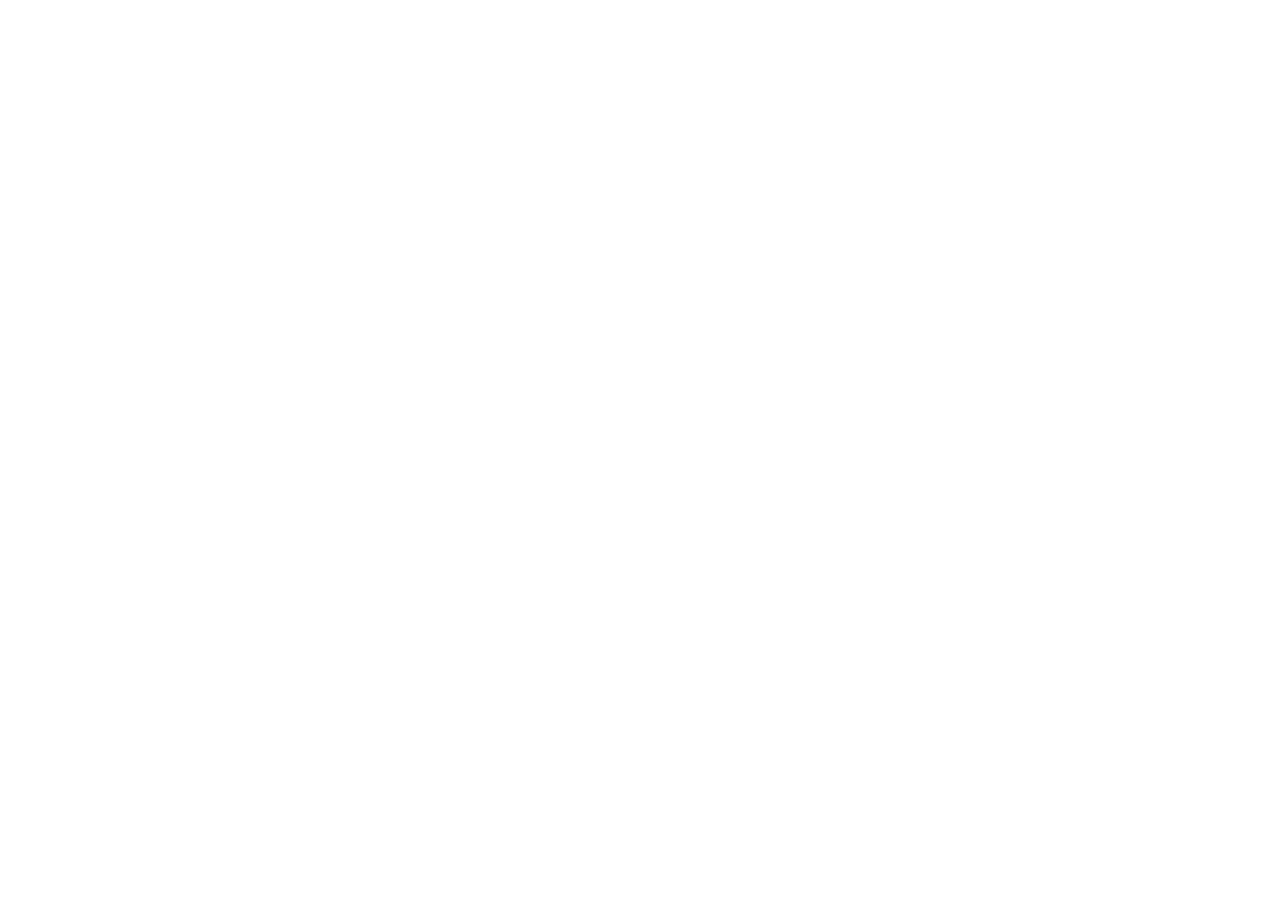
==== index.html @ 8fe07d5d "Added the html5 introduction" ====
<!DOCTYPE html>
<html lang="en">
<head>
    <meta charset="UTF-8">
    <meta name="viewport" content="width=device-width, initial-scale=1.0">
    <title>HTML5 Introduction</title>
</head>
<body>
    
</body>
</html>
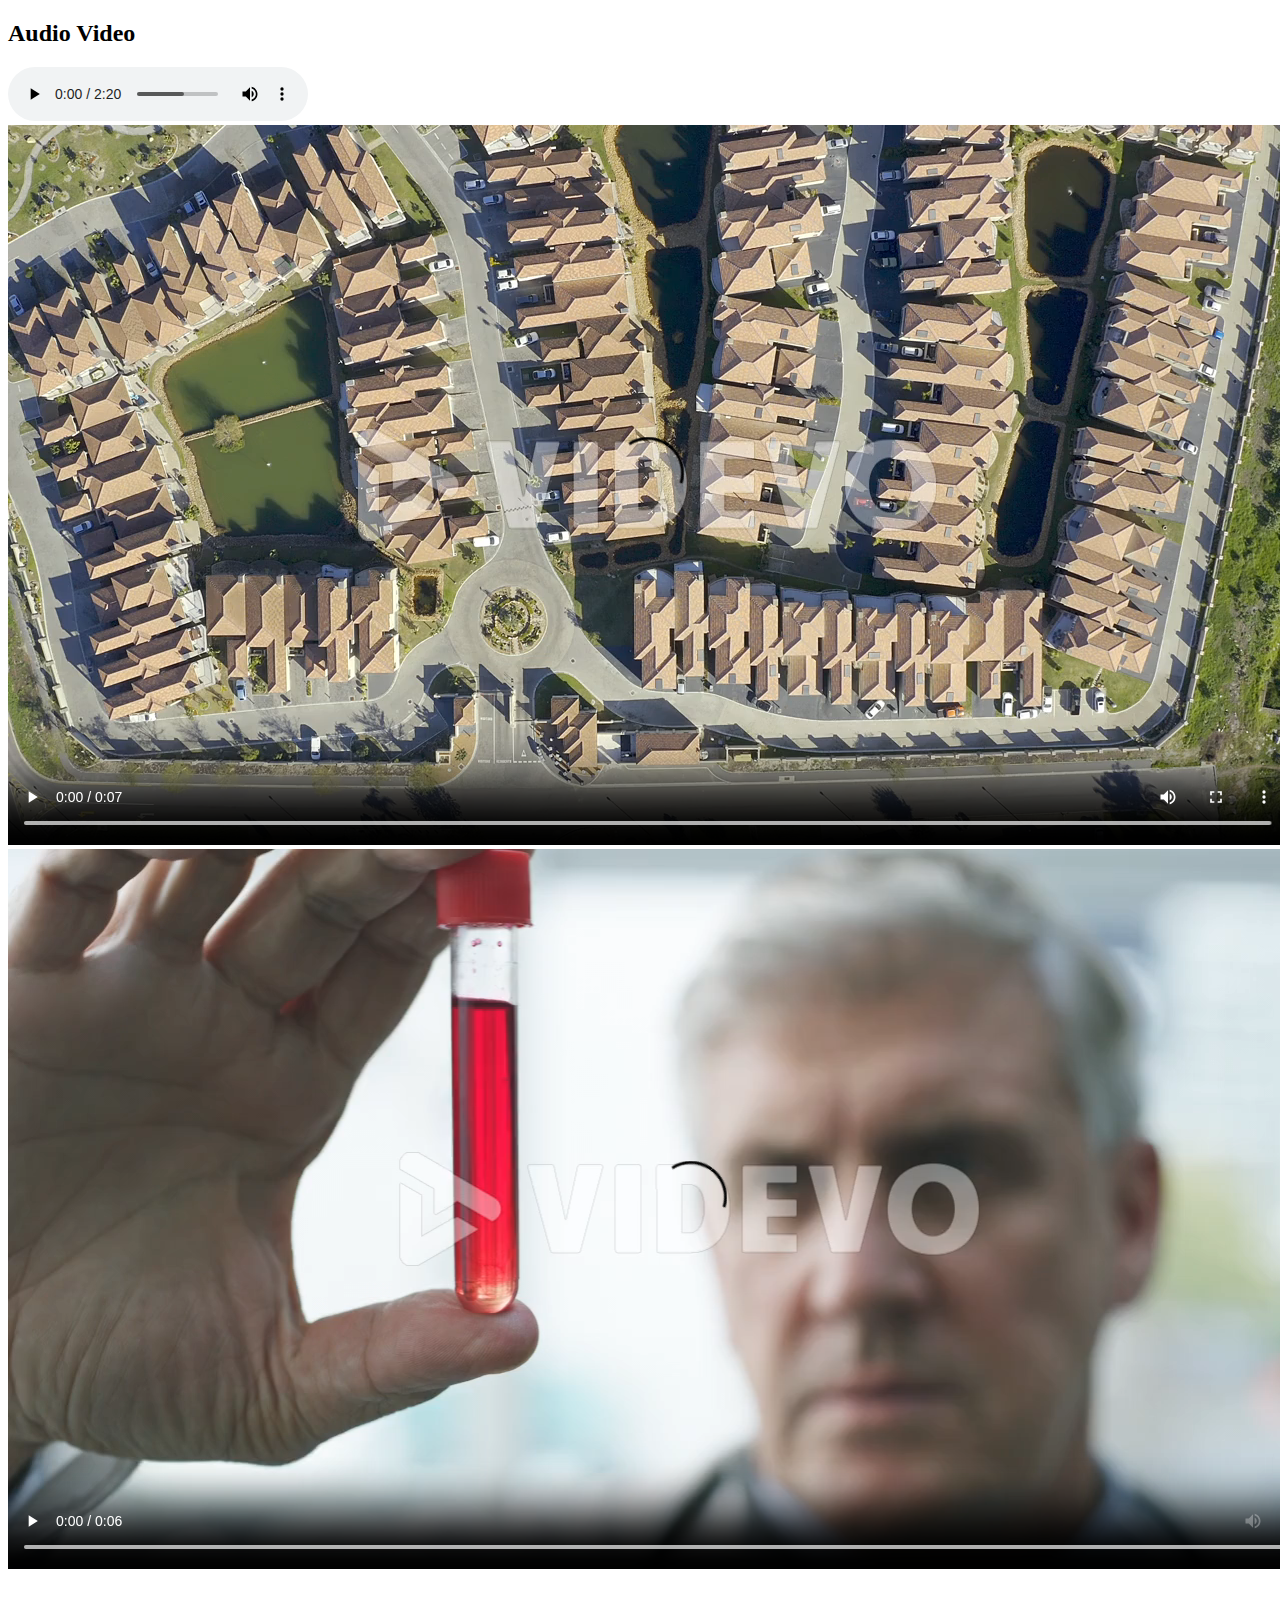
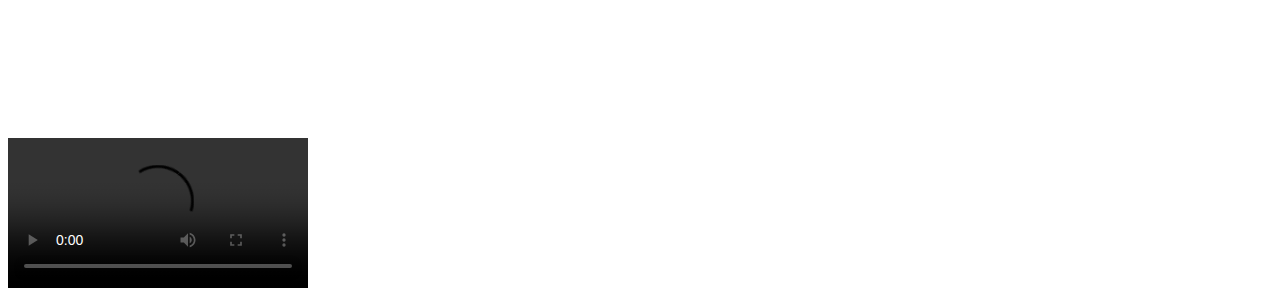
==== commit dd4e23d5: "Add the audio and video file" ====
--- a/index.html
+++ b/index.html
@@ -6,6 +6,12 @@
     <title>HTML5 Introduction</title>
 </head>
 <body>
+    <h2>Audio Video</h2>
+    <audio controls src="assets/media mp3/Roie Shpigler - Playing with Light.mp3"></audio>
+    <video controls src="assets/media mp3/large (1).mp4"></video>
+    <video controls src="assets/media mp3/large.mp4"></video>
+    <video controls src="assets/media mp3/file_example_MP4_1920_18MG.mp4"></video>
     
+    <iframe width="560" height="315" src="https://www.youtube.com/embed/FyK8hvoslHc?si=yVnPzo7fvu4FEV41" title="YouTube video player" frameborder="0" allow="accelerometer; autoplay; clipboard-write; encrypted-media; gyroscope; picture-in-picture; web-share" referrerpolicy="strict-origin-when-cross-origin" allowfullscreen></iframe>
 </body>
 </html>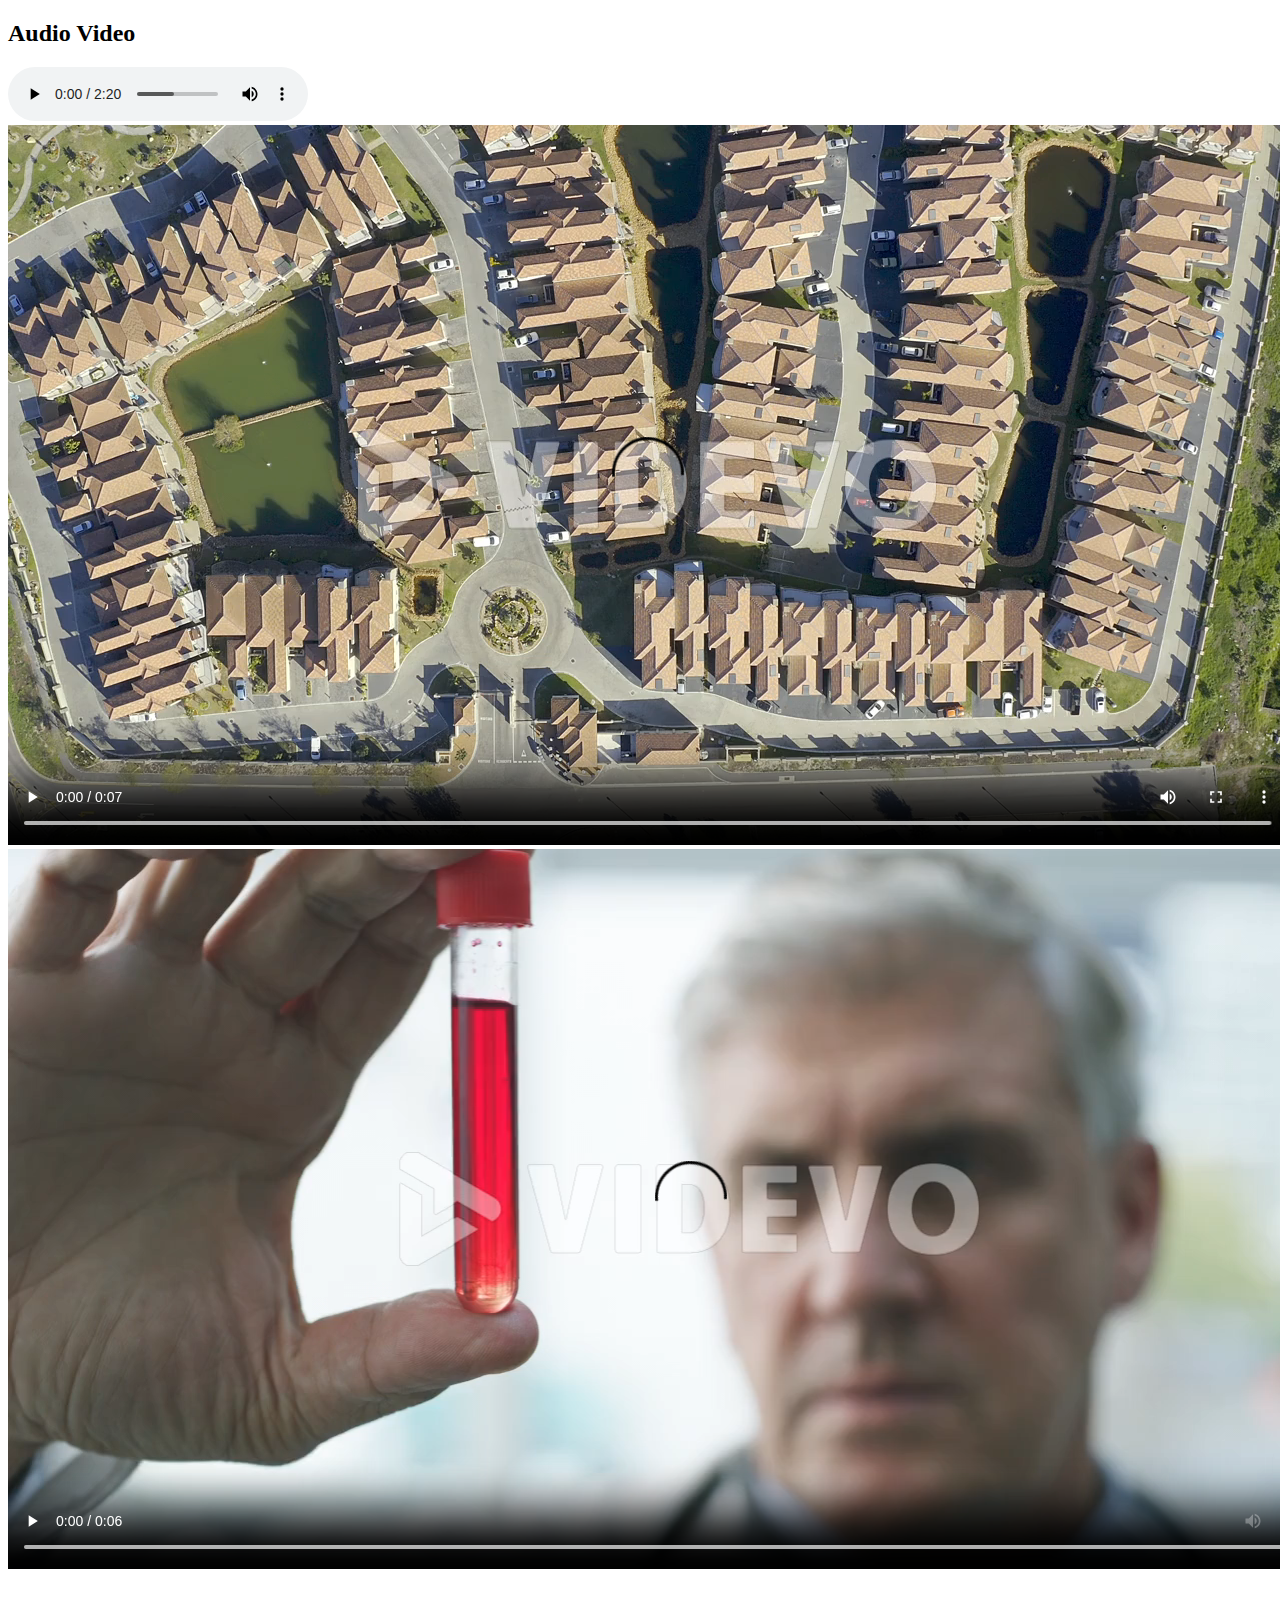
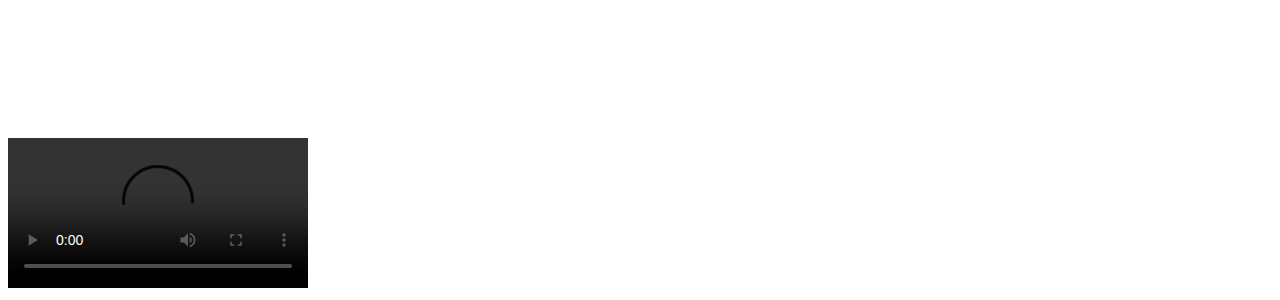
==== commit 6862e25e: "Add the header and footer" ====
--- a/index.html
+++ b/index.html
@@ -11,7 +11,7 @@
     <video controls src="assets/media mp3/large (1).mp4"></video>
     <video controls src="assets/media mp3/large.mp4"></video>
     <video controls src="assets/media mp3/file_example_MP4_1920_18MG.mp4"></video>
-    
+
     <iframe width="560" height="315" src="https://www.youtube.com/embed/FyK8hvoslHc?si=yVnPzo7fvu4FEV41" title="YouTube video player" frameborder="0" allow="accelerometer; autoplay; clipboard-write; encrypted-media; gyroscope; picture-in-picture; web-share" referrerpolicy="strict-origin-when-cross-origin" allowfullscreen></iframe>
 </body>
 </html>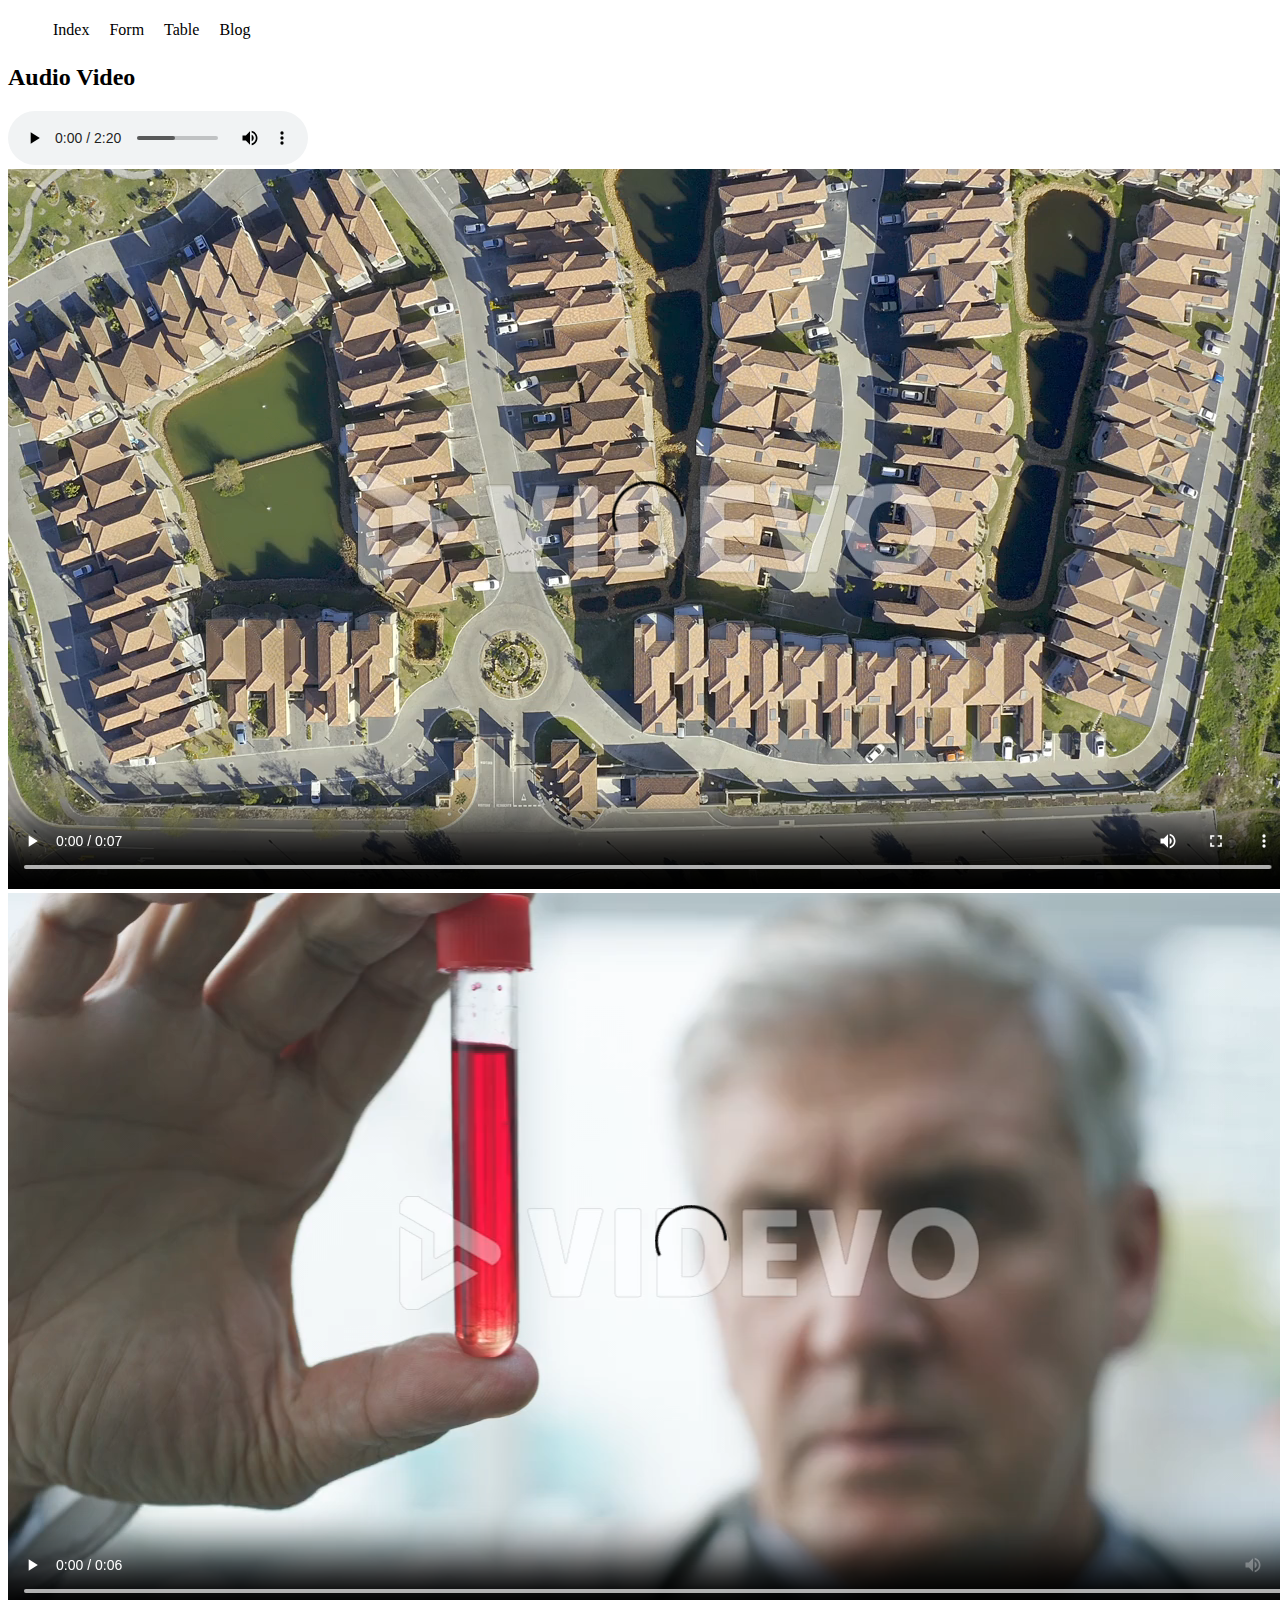
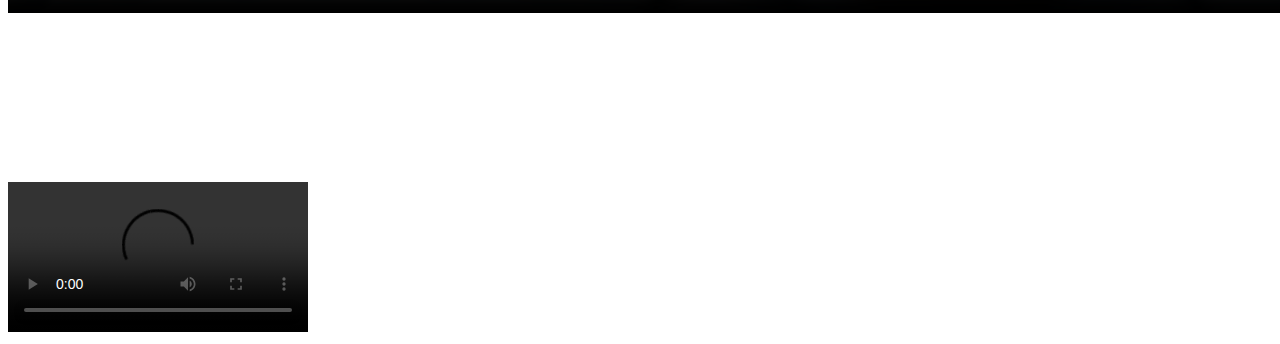
==== commit 26d2b37a: "Add Navigation system among files" ====
--- a/index.html
+++ b/index.html
@@ -4,8 +4,19 @@
     <meta charset="UTF-8">
     <meta name="viewport" content="width=device-width, initial-scale=1.0">
     <title>HTML5 Introduction</title>
+    <link rel="stylesheet" href="styles/nav.css">
 </head>
 <body>
+    <header>
+        <nav>
+            <ul>
+                <li><a href="index.html">Index</a></li>
+                <li><a href="form.html">Form</a></li>
+                <li><a href="table.html">Table</a></li>
+                <li><a href="blog.html">Blog</a></li>
+            </ul>
+        </nav>
+    </header>
     <h2>Audio Video</h2>
     <audio controls src="assets/media mp3/Roie Shpigler - Playing with Light.mp3"></audio>
     <video controls src="assets/media mp3/large (1).mp4"></video>
--- a/styles/nav.css
+++ b/styles/nav.css
@@ -0,0 +1,15 @@
+nav > ul{
+    display: flex;
+}
+nav li{
+    list-style: none;
+    margin-right: 10px;
+    padding: 5px;
+}
+nav li:hover{
+    background-color: lightgray;
+}
+nav li a{
+    text-decoration: none;
+    color: black;
+}